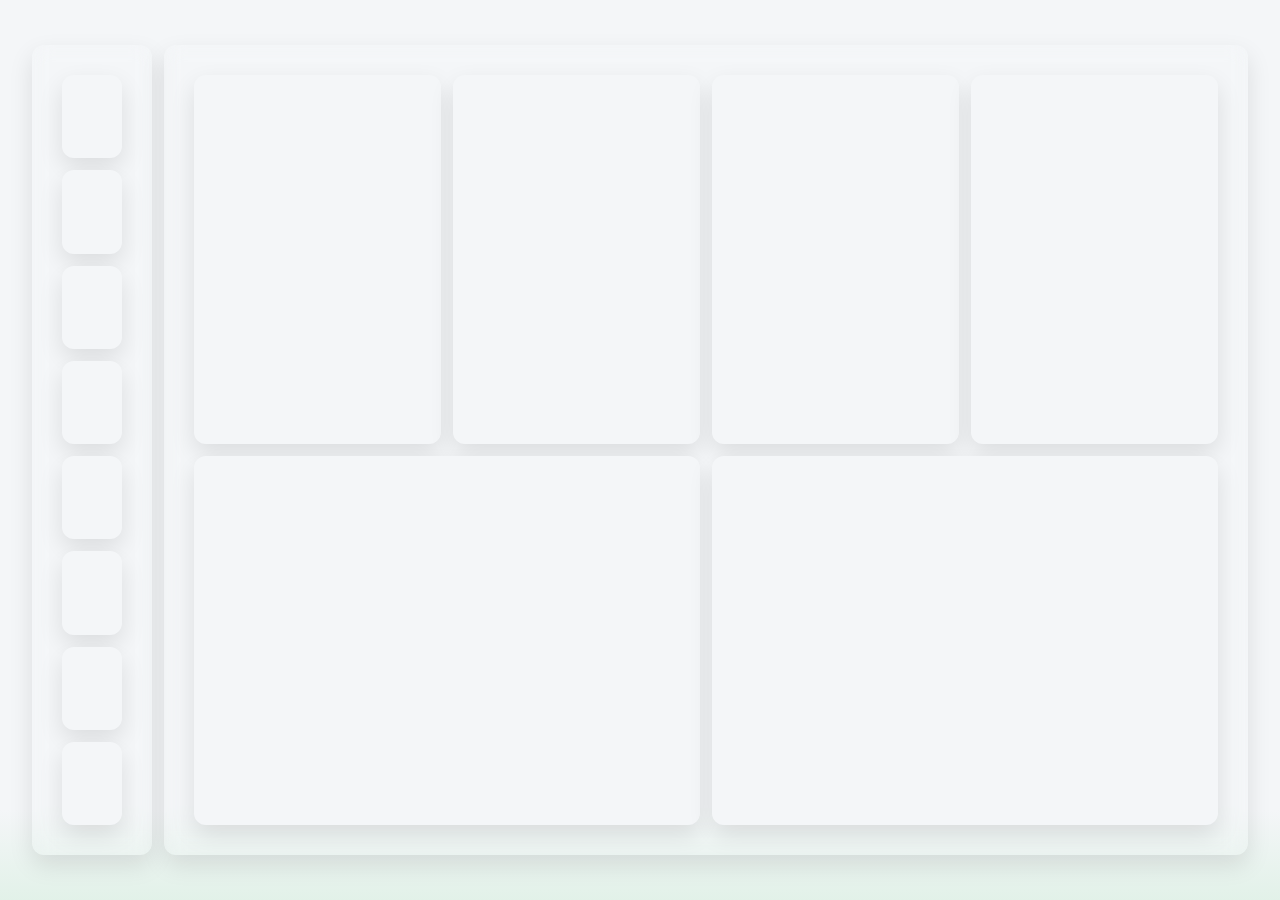
==== respiracion-background/index.html @ 5eafa7cc "respiracion-background" ====
<!DOCTYPE html>
<html lang="es">
<head>
  <meta charset="UTF-8">
  <title>Ejemplo de Degradados</title>
  <link rel="stylesheet" href="style.css">
</head>
<style>
    
</style>
<body class="green-vertical-gradient breath-calm-animation" style="display: flex; align-items: center; justify-content: center;">
    <div style="display: flex; gap: 12px; width: 95vw; height: 90vh; flex-direction: row;">
        <div class="card" style="min-width: 2.5vw; display: flex; flex-direction: column; gap: 12px;">
            <div class="card bg-white" style="flex: 1; "></div>
            <div class="card bg-white" style="flex: 1;"></div>
            <div class="card bg-white" style="flex: 1;"></div>
            <div class="card bg-white" style="flex: 1;"></div>
            <div class="card bg-white" style="flex: 1;"></div>
            <div class="card bg-white" style="flex: 1;"></div>
            <div class="card bg-white" style="flex: 1;"></div>
            <div class="card bg-white" style="flex: 1;"></div>
        </div>
        <div class="card" style="display: flex; flex: 1; flex-direction: column; gap: 12px;">
            <div style="display: flex; flex:1; gap:12px;">
                <div class="card bg-white" style="flex: 1;"></div>
                <div class="card bg-white" style="flex: 1;"></div>
                <div class="card bg-white" style="flex: 1;"></div>
                <div class="card bg-white" style="flex: 1;"></div>
            </div>
            <div style="display: flex; flex:1; gap:12px;">
                <div class="card bg-white" style="flex: 1;"></div>
                <div class="card bg-white" style="flex: 1;"></div>
            </div>
        </div>
    </div>
</body>
</html>
---- respiracion-background/style.css ----
:root {
  --white: rgba(244, 246, 248, 1);
  --green: rgba(190, 232, 201, 1);
  --green-20: rgba(190, 232, 201, .2);
  --red: rgba(232, 198, 190, 1);
}

body {
    display: flex;
    justify-content: center;
    align-items: center;
    min-height: 100vh;
    margin: 0;
}

.green-vertical-gradient{
    background-size: 100% 120%;
    background-image: linear-gradient(
        180deg,
        var(--white) 75%, 
        var(--green) 100%
    );
}

.red-vertical-gradient{
    background-size: 100% 120%;
    background-image: linear-gradient(
        180deg,
        var(--white) 75%, 
        var(--red) 100%
    );
}

.breath-calm-animation {
  animation: breathAnimation 6s cubic-bezier(0.4, 0, 0.2, 1) infinite alternate;
}

.breath-warning-animation {
  animation: breathAnimation 1.5s ease-in-out infinite alternate;
}

@keyframes breathAnimation {
  0% {
    background-position: 0% 0%;
  }
  100% {
    background-position: 0% 100%;
  }
}

.card {
    font-family:'Courier New', Courier, monospace;
    padding: 30px;
    border-radius: 12px;
    backdrop-filter: blur(10px);
    box-shadow: 0 10px 25px rgba(0,0,0,0.1);
    color: black;
    transition: all 0.3s ease;
}

.bg-white{
    background: var(--white);
}
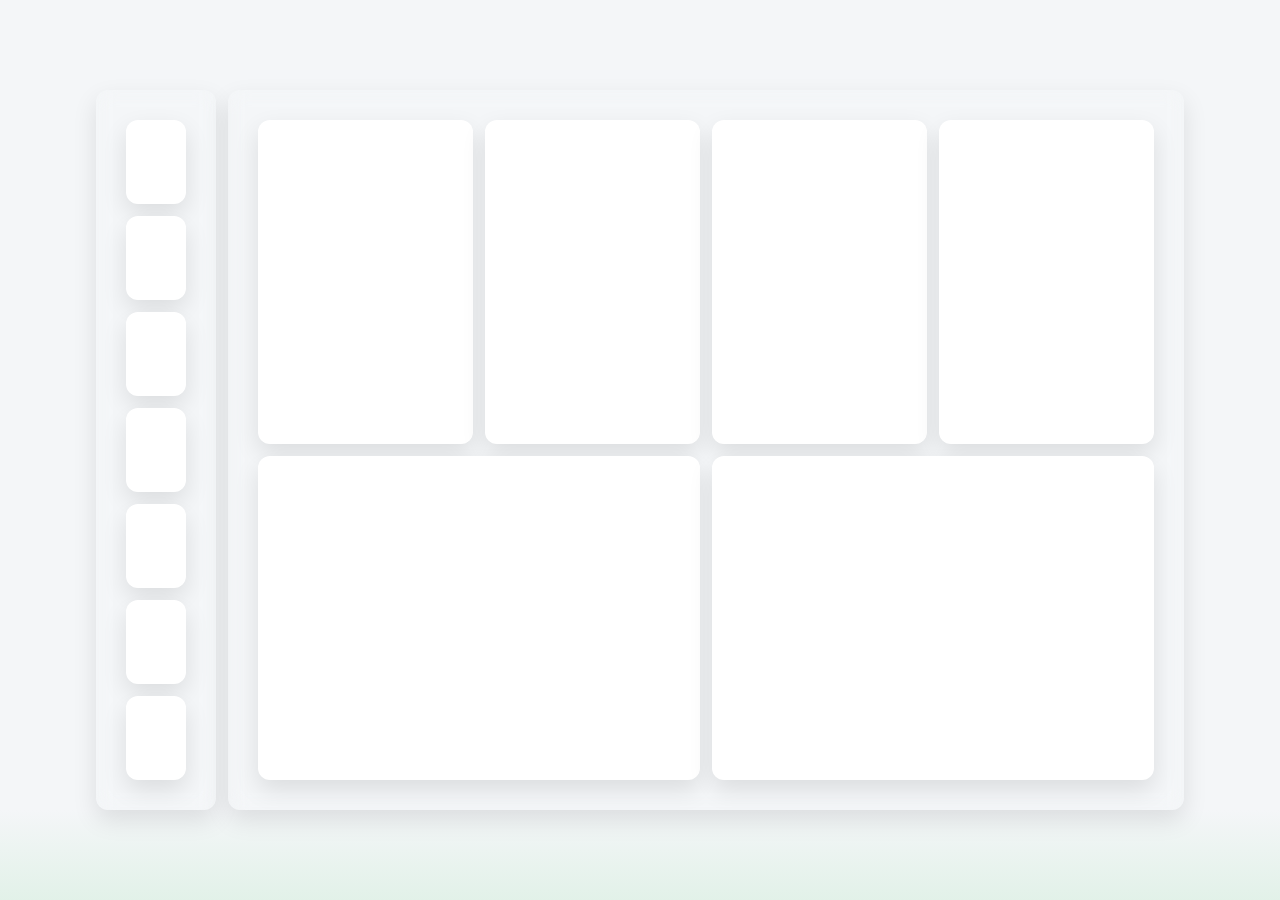
==== commit 1501ff48: "gradientes" ====
--- a/respiracion-background/index.html
+++ b/respiracion-background/index.html
@@ -9,10 +9,9 @@
     
 </style>
 <body class="green-vertical-gradient breath-calm-animation" style="display: flex; align-items: center; justify-content: center;">
-    <div style="display: flex; gap: 12px; width: 95vw; height: 90vh; flex-direction: row;">
+    <div style="display: flex; gap: 12px; width: 85vw; height: 80vh; flex-direction: row;">
         <div class="card" style="min-width: 2.5vw; display: flex; flex-direction: column; gap: 12px;">
             <div class="card bg-white" style="flex: 1; "></div>
-            <div class="card bg-white" style="flex: 1;"></div>
             <div class="card bg-white" style="flex: 1;"></div>
             <div class="card bg-white" style="flex: 1;"></div>
             <div class="card bg-white" style="flex: 1;"></div>
--- a/respiracion-background/style.css
+++ b/respiracion-background/style.css
@@ -1,5 +1,6 @@
 :root {
-  --white: rgba(244, 246, 248, 1);
+  --white: rgba(255, 255, 255, 1);
+  --gray: rgba(244, 246, 248, 1);
   --green: rgba(190, 232, 201, 1);
   --green-20: rgba(190, 232, 201, .2);
   --red: rgba(232, 198, 190, 1);
@@ -17,7 +18,7 @@
     background-size: 100% 120%;
     background-image: linear-gradient(
         180deg,
-        var(--white) 75%, 
+        var(--gray) 75%, 
         var(--green) 100%
     );
 }
@@ -26,7 +27,7 @@
     background-size: 100% 120%;
     background-image: linear-gradient(
         180deg,
-        var(--white) 75%, 
+        var(--gray) 75%, 
         var(--red) 100%
     );
 }
@@ -49,15 +50,15 @@
 }
 
 .card {
-    font-family:'Courier New', Courier, monospace;
-    padding: 30px;
-    border-radius: 12px;
-    backdrop-filter: blur(10px);
-    box-shadow: 0 10px 25px rgba(0,0,0,0.1);
-    color: black;
-    transition: all 0.3s ease;
+  font-family:'Courier New', Courier, monospace;
+  padding: 30px;
+  border-radius: 12px;
+  backdrop-filter: blur(10px);
+  box-shadow: 0 10px 25px rgba(0,0,0,0.1);
+  color: black;
+  transition: all 0.3s ease;
 }
 
 .bg-white{
-    background: var(--white);
+  background: var(--white);
 }
